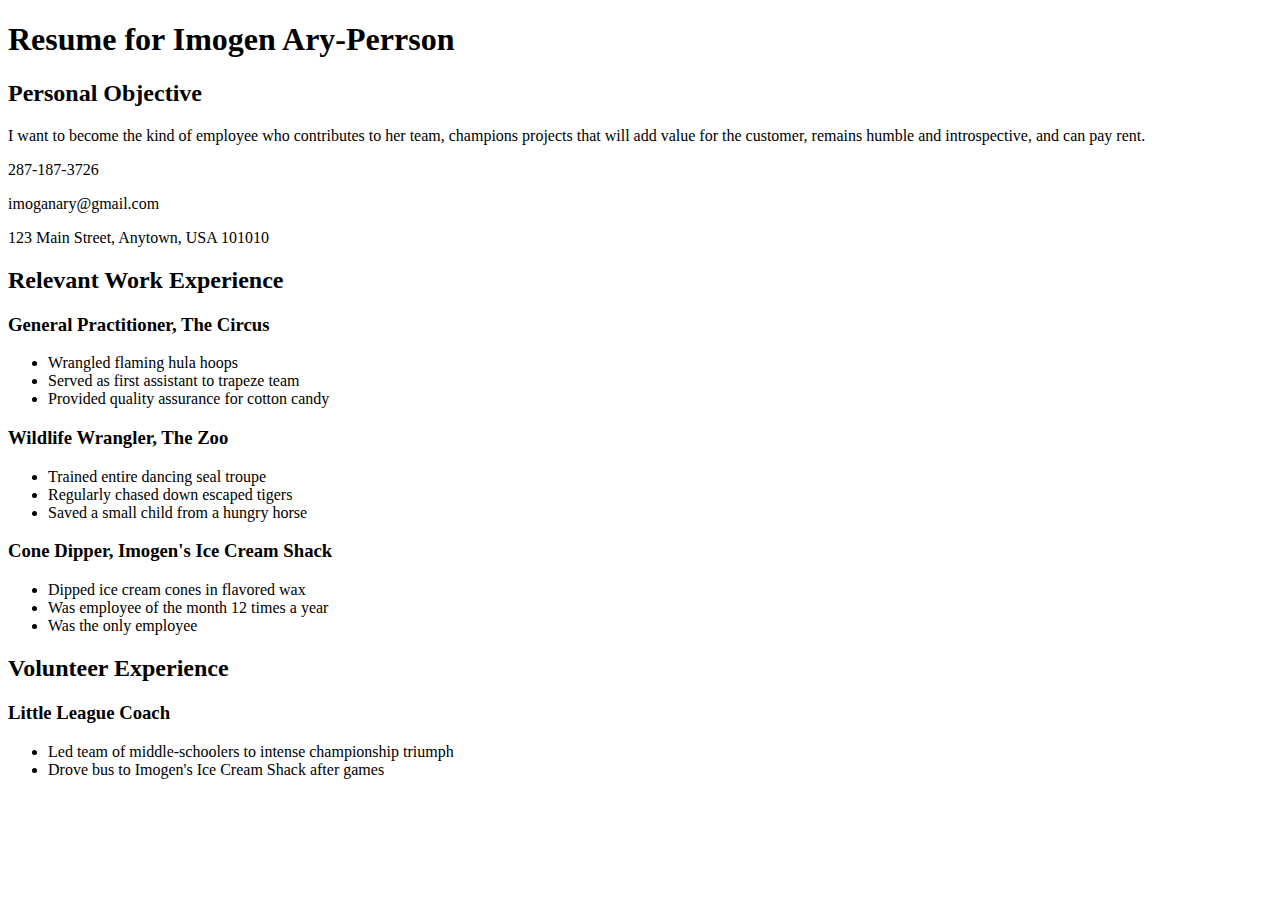
==== css/css-demo/index.html @ 5e3ad9cf "link fixed-contact and elegant-styles css" ====
<!DOCTYPE html>
<html>
<head>
  <title>Resume</title>
  <!-- We're using Google Fonts, which you can also do on your sites, but you don't need to know how for any assessments in this unit. -->
  <link href='https://fonts.googleapis.com/css?family=Dancing+Script' rel='stylesheet' type='text/css'>
  <link rel="stylesheet" href="styles/elegant-styles.css" type="text/css">
  <link rel="stylesheet" href="styles/fixed-contact.css" type="text/css">
</head>
<body>
  <h1 id="resume-title">Resume for Imogen Ary-Perrson</h1>
  <section id="personal-objective">
    <h2>Personal Objective</h2>
    <p>I want to become the kind of employee who contributes to her team, champions projects that will add value for the customer, remains humble and introspective, and can pay rent.</p>
  </section>
  <section id="contact-info">
    <p>287-187-3726</p>
    <p>imoganary@gmail.com</p>
    <p>123 Main Street, Anytown, USA 101010</p>
  </section>

  <section id="work-experience">
    <h2 class="experience-category">Relevant Work Experience</h2>
    <section class="job">
      <h3>General Practitioner, The Circus</h3>
      <ul>
        <li>Wrangled flaming hula hoops</li>
        <li>Served as first assistant to trapeze team</li>
        <li class="featured">Provided quality assurance for cotton candy</li>
      </ul>
    </section>
    <section class="job">
      <h3>Wildlife Wrangler, The Zoo</h3>
      <ul>
        <li>Trained entire dancing seal troupe</li>
        <li>Regularly chased down escaped tigers</li>
        <li class="featured">Saved a small child from a hungry horse</li>
      </ul>
    </section>
    <section class="job">
      <h3>Cone Dipper, Imogen's Ice Cream Shack</h3>
      <ul>
        <li>Dipped ice cream cones in flavored wax</li>
        <li class="featured">Was employee of the month 12 times a year</li>
        <li>Was the only employee</li>
      </ul>
    </section>
  </section>

  <section id="volunteer-experience">
    <h2 class="experience-category">Volunteer Experience</h1>
    <section class="volunteer-gig">
      <h3>Little League Coach</h3>
      <ul>
        <li>Led team of middle-schoolers to intense championship triumph</li>
        <li>Drove bus to Imogen's Ice Cream Shack after games</li>
      </ul>
    </section>
  </section>
</body>
</html>
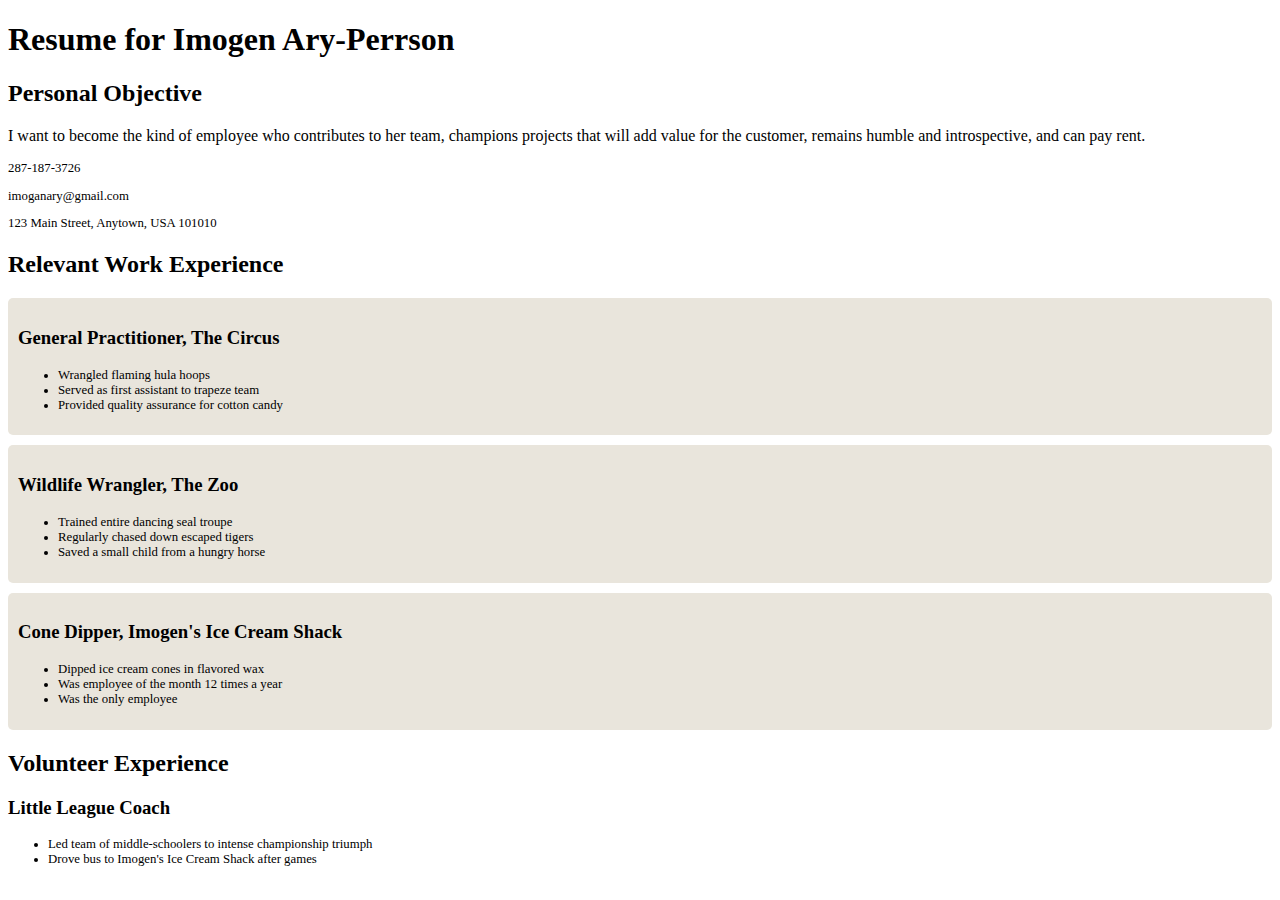
==== commit 0df684fe: "Add ullist class to index" ====
--- a/css/css-demo/index.html
+++ b/css/css-demo/index.html
@@ -6,6 +6,7 @@
   <link href='https://fonts.googleapis.com/css?family=Dancing+Script' rel='stylesheet' type='text/css'>
   <link rel="stylesheet" href="styles/elegant-styles.css" type="text/css">
   <link rel="stylesheet" href="styles/fixed-contact.css" type="text/css">
+  <link rel="stylesheet" href="styles/practice.css" type="text/css">
 </head>
 <body>
   <h1 id="resume-title">Resume for Imogen Ary-Perrson</h1>
@@ -23,7 +24,7 @@
     <h2 class="experience-category">Relevant Work Experience</h2>
     <section class="job">
       <h3>General Practitioner, The Circus</h3>
-      <ul>
+      <ul class="ullist">
         <li>Wrangled flaming hula hoops</li>
         <li>Served as first assistant to trapeze team</li>
         <li class="featured">Provided quality assurance for cotton candy</li>
@@ -31,7 +32,7 @@
     </section>
     <section class="job">
       <h3>Wildlife Wrangler, The Zoo</h3>
-      <ul>
+      <ul class="ullist">
         <li>Trained entire dancing seal troupe</li>
         <li>Regularly chased down escaped tigers</li>
         <li class="featured">Saved a small child from a hungry horse</li>
@@ -39,7 +40,7 @@
     </section>
     <section class="job">
       <h3>Cone Dipper, Imogen's Ice Cream Shack</h3>
-      <ul>
+      <ul class="ullist">
         <li>Dipped ice cream cones in flavored wax</li>
         <li class="featured">Was employee of the month 12 times a year</li>
         <li>Was the only employee</li>
@@ -51,7 +52,7 @@
     <h2 class="experience-category">Volunteer Experience</h1>
     <section class="volunteer-gig">
       <h3>Little League Coach</h3>
-      <ul>
+      <ul class="ullist">
         <li>Led team of middle-schoolers to intense championship triumph</li>
         <li>Drove bus to Imogen's Ice Cream Shack after games</li>
       </ul>
--- a/css/css-demo/styles/practice.css
+++ b/css/css-demo/styles/practice.css
@@ -0,0 +1,19 @@
+#contact-info {
+	font-size: .8em;
+
+
+}
+
+.job {
+	background-color: #e9e5dc;
+	border-radius: 5px;
+	padding: 10px;
+	margin-top: 10px;
+}
+
+.ullist{
+	font-size: .8em;
+
+}
+
+
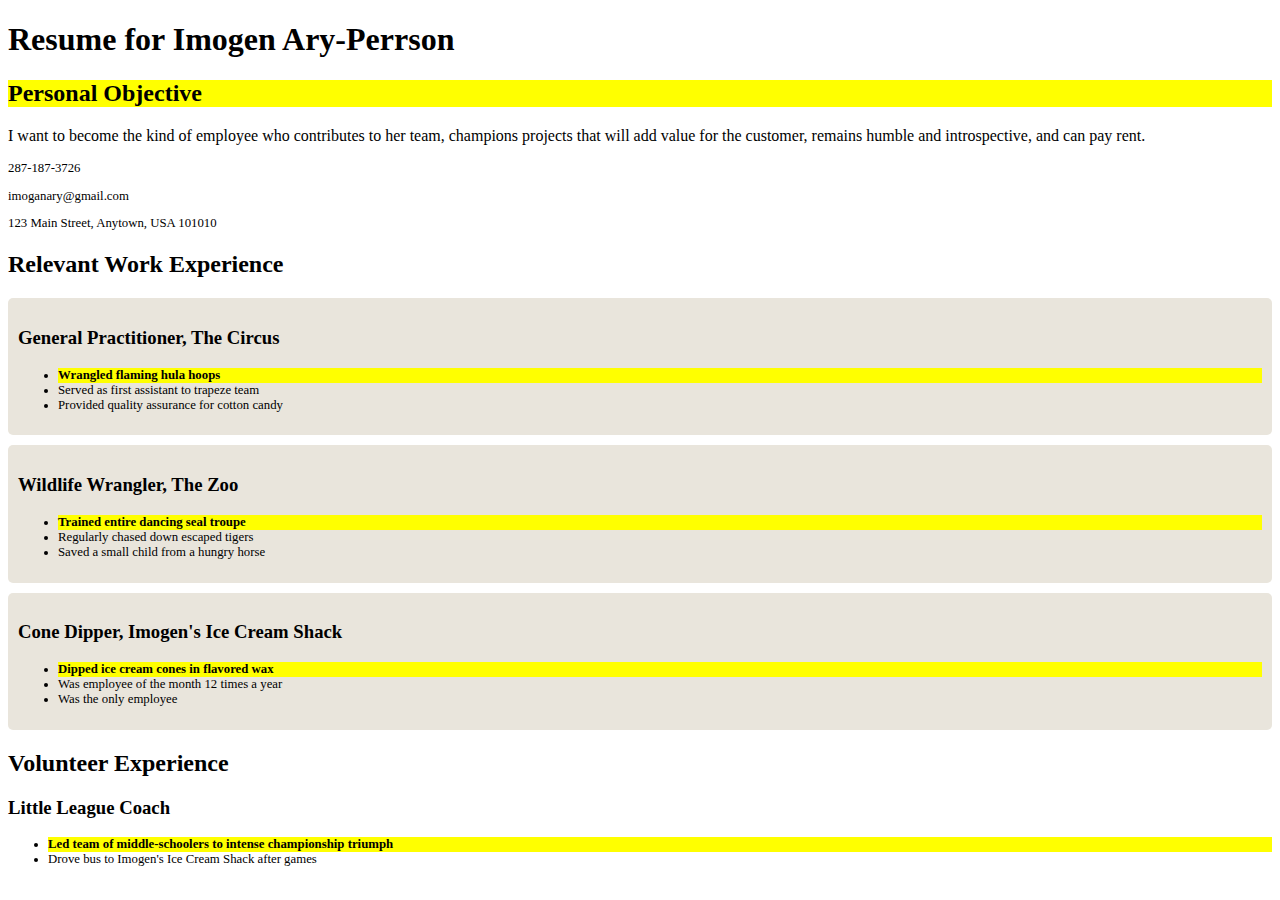
==== commit adb21d75: "Played with pseudoselectors and pseudoclasses in practice.css and index.html" ====
--- a/css/css-demo/index.html
+++ b/css/css-demo/index.html
@@ -25,7 +25,7 @@
     <section class="job">
       <h3>General Practitioner, The Circus</h3>
       <ul class="ullist">
-        <li>Wrangled flaming hula hoops</li>
+        <li id="lilist">Wrangled flaming hula hoops</li>
         <li>Served as first assistant to trapeze team</li>
         <li class="featured">Provided quality assurance for cotton candy</li>
       </ul>
@@ -33,7 +33,7 @@
     <section class="job">
       <h3>Wildlife Wrangler, The Zoo</h3>
       <ul class="ullist">
-        <li>Trained entire dancing seal troupe</li>
+        <li id="lilist">Trained entire dancing seal troupe</li>
         <li>Regularly chased down escaped tigers</li>
         <li class="featured">Saved a small child from a hungry horse</li>
       </ul>
@@ -41,7 +41,7 @@
     <section class="job">
       <h3>Cone Dipper, Imogen's Ice Cream Shack</h3>
       <ul class="ullist">
-        <li>Dipped ice cream cones in flavored wax</li>
+        <li id="lilist">Dipped ice cream cones in flavored wax</li>
         <li class="featured">Was employee of the month 12 times a year</li>
         <li>Was the only employee</li>
       </ul>
--- a/css/css-demo/styles/practice.css
+++ b/css/css-demo/styles/practice.css
@@ -17,3 +17,31 @@
 }
 
 
+#personal-objective h2:first-child{
+	background-color: yellow;
+
+
+}
+
+.job:hover{
+	font-size: 2em;
+	color: #332901;
+
+}
+
+li:first-child {
+	background-color: yellow;
+	font-weight: bold;
+
+}
+
+li:nth-child(2n + 1):hover{
+	background-color: blue;
+	font-size: .5em;
+
+
+}
+
+
+
+
